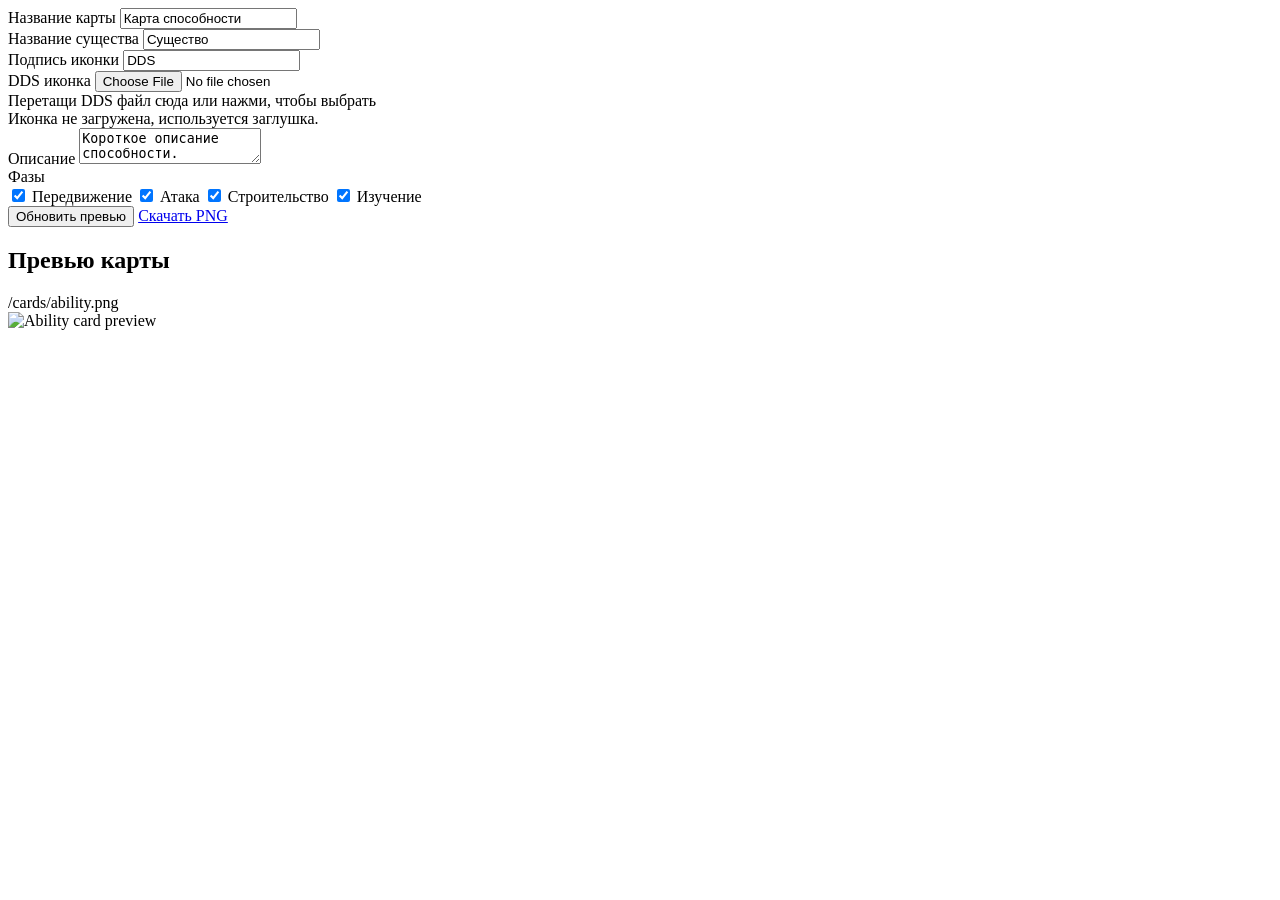
==== src/static/index.html @ 3a0e10c8 "v0.1" ====
<!DOCTYPE html>
<html lang="ru">
<head>
    <meta charset="utf-8" />
    <meta name="viewport" content="width=device-width, initial-scale=1" />
    <title>Tablegame Card Generator</title>
    <link rel="stylesheet" href="/static/styles.css" />
</head>
<body>
    <main class="shell">
        <section class="card">
            <form id="card-form" method="get" action="/">
                <div class="field">
                    <label for="title">Название карты</label>
                    <input id="title" name="title" type="text" value="Карта способности" />
                </div>
                <div class="field">
                    <label for="creature">Название существа</label>
                    <input id="creature" name="creature" type="text" value="Существо" />
                </div>
                <div class="field">
                    <label for="icon">Подпись иконки</label>
                    <input id="icon" name="icon" type="text" value="DDS" />
                </div>
                <div class="field">
                    <label for="icon-file">DDS иконка</label>
                    <input id="icon-file" type="file" accept=".dds,image/vnd.ms-dds" />
                    <input id="icon-data" name="icon_data" type="hidden" value="" />
                    <div id="icon-dropzone" class="dropzone" tabindex="0" role="button" aria-label="Загрузить DDS иконку">
                        <div class="dropzone-title">Перетащи DDS файл сюда или нажми, чтобы выбрать</div>
                        <div id="icon-status" class="dropzone-status">Иконка не загружена, используется заглушка.</div>
                    </div>
                </div>
                <div class="field">
                    <label for="description">Описание</label>
                    <textarea id="description" name="description">Короткое описание способности.

Здесь можно собрать текст под конкретную карту.</textarea>
                </div>
                <div class="field phases">
                    <div class="group-title">Фазы</div>
                    <div class="phase-row">
                        <label class="phase-chip"><input type="checkbox" name="phase1" checked /> Передвижение</label>
                        <label class="phase-chip"><input type="checkbox" name="phase2" checked /> Атака</label>
                        <label class="phase-chip"><input type="checkbox" name="phase3" checked /> Строительство</label>
                        <label class="phase-chip"><input type="checkbox" name="phase4" checked /> Изучение</label>
                    </div>
                </div>
                <div class="actions">
                    <button class="button primary" type="submit" onclick="event.preventDefault(); return false;">Обновить превью</button>
                    <a class="button secondary" href="#" download>Скачать PNG</a>
                </div>
            </form>
        </section>

        <section class="preview">
            <div class="preview-head">
                <h2>Превью карты</h2>
                <div class="hint">/cards/ability.png</div>
            </div>
            <img id="card-preview" src="" alt="Ability card preview" />
        </section>
    </main>
    <script src="/static/script.js"></script>
</body>
</html>
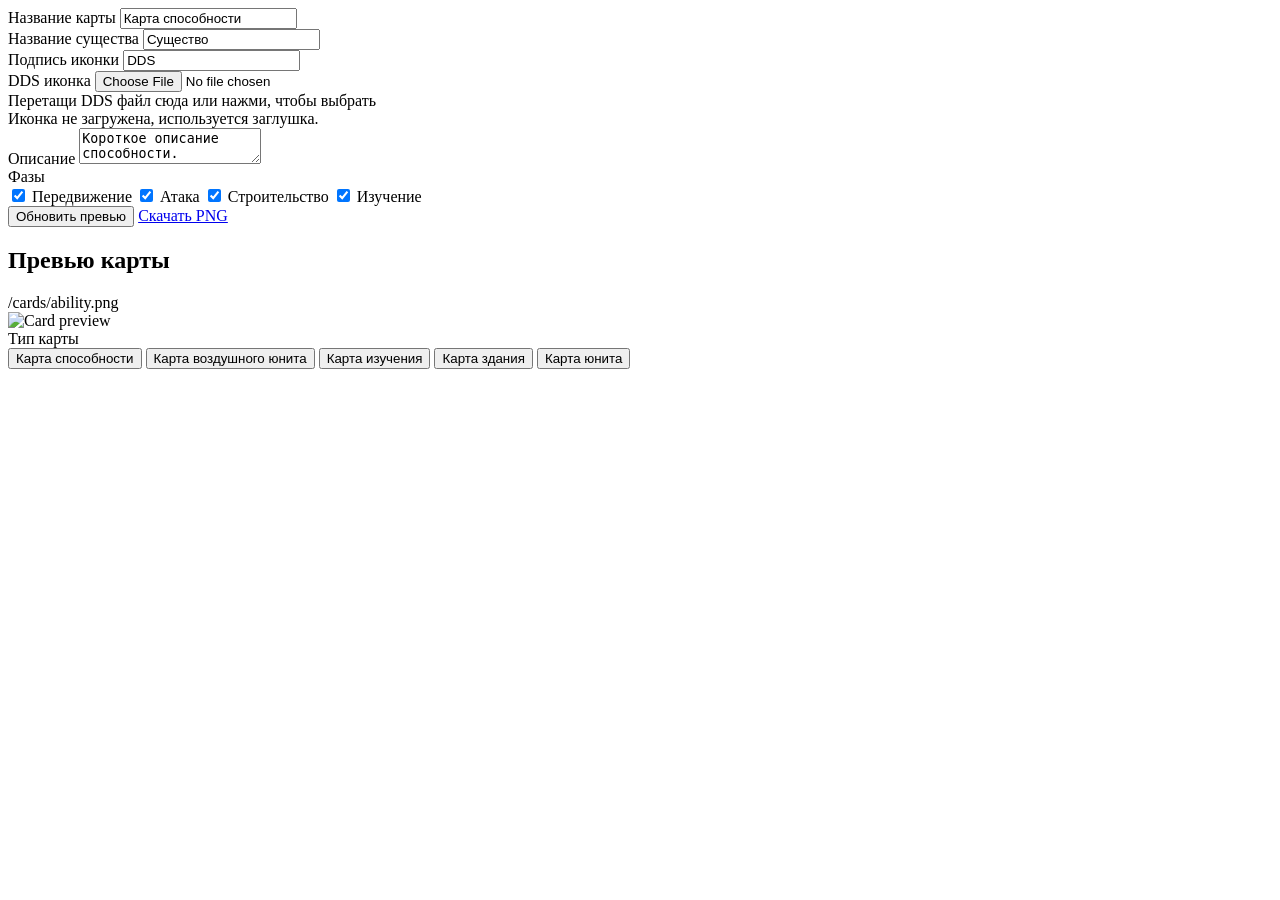
==== commit 33079a50: "adfadf" ====
--- a/src/static/index.html
+++ b/src/static/index.html
@@ -1,66 +1,85 @@
 <!DOCTYPE html>
 <html lang="ru">
+
 <head>
-    <meta charset="utf-8" />
-    <meta name="viewport" content="width=device-width, initial-scale=1" />
-    <title>Tablegame Card Generator</title>
-    <link rel="stylesheet" href="/static/styles.css" />
+  <meta charset="utf-8" />
+  <meta name="viewport" content="width=device-width, initial-scale=1" />
+  <title>Tablegame Card Generator</title>
+  <link rel="stylesheet" href="/static/styles.css" />
 </head>
+
 <body>
-    <main class="shell">
-        <section class="card">
-            <form id="card-form" method="get" action="/">
-                <div class="field">
-                    <label for="title">Название карты</label>
-                    <input id="title" name="title" type="text" value="Карта способности" />
-                </div>
-                <div class="field">
-                    <label for="creature">Название существа</label>
-                    <input id="creature" name="creature" type="text" value="Существо" />
-                </div>
-                <div class="field">
-                    <label for="icon">Подпись иконки</label>
-                    <input id="icon" name="icon" type="text" value="DDS" />
-                </div>
-                <div class="field">
-                    <label for="icon-file">DDS иконка</label>
-                    <input id="icon-file" type="file" accept=".dds,image/vnd.ms-dds" />
-                    <input id="icon-data" name="icon_data" type="hidden" value="" />
-                    <div id="icon-dropzone" class="dropzone" tabindex="0" role="button" aria-label="Загрузить DDS иконку">
-                        <div class="dropzone-title">Перетащи DDS файл сюда или нажми, чтобы выбрать</div>
-                        <div id="icon-status" class="dropzone-status">Иконка не загружена, используется заглушка.</div>
-                    </div>
-                </div>
-                <div class="field">
-                    <label for="description">Описание</label>
-                    <textarea id="description" name="description">Короткое описание способности.
+  <main class="shell">
+    <section class="card">
+      <form id="card-form" method="get" action="/">
+        <div class="field">
+          <label for="title">Название карты</label>
+          <input id="title" name="title" type="text" value="Карта способности" />
+        </div>
+        <div class="field" id="creature-field">
+          <label for="creature">Название существа</label>
+          <input id="creature" name="creature" type="text" value="Существо" />
+        </div>
+        <div class="field">
+          <label for="icon">Подпись иконки</label>
+          <input id="icon" name="icon" type="text" value="DDS" />
+        </div>
+        <div class="field">
+          <label for="icon-file">DDS иконка</label>
+          <input id="icon-file" type="file" accept=".dds,image/vnd.ms-dds" />
+          <input id="icon-data" name="icon_data" type="hidden" value="" />
+          <div id="icon-dropzone" class="dropzone" tabindex="0" role="button" aria-label="Загрузить DDS иконку">
+            <div class="dropzone-title">Перетащи DDS файл сюда или нажми, чтобы выбрать</div>
+            <div id="icon-status" class="dropzone-status">Иконка не загружена, используется заглушка.</div>
+          </div>
+        </div>
+        <div class="field">
+          <label for="description">Описание</label>
+          <textarea id="description" name="description">Короткое описание способности.
 
 Здесь можно собрать текст под конкретную карту.</textarea>
-                </div>
-                <div class="field phases">
-                    <div class="group-title">Фазы</div>
-                    <div class="phase-row">
-                        <label class="phase-chip"><input type="checkbox" name="phase1" checked /> Передвижение</label>
-                        <label class="phase-chip"><input type="checkbox" name="phase2" checked /> Атака</label>
-                        <label class="phase-chip"><input type="checkbox" name="phase3" checked /> Строительство</label>
-                        <label class="phase-chip"><input type="checkbox" name="phase4" checked /> Изучение</label>
-                    </div>
-                </div>
-                <div class="actions">
-                    <button class="button primary" type="submit" onclick="event.preventDefault(); return false;">Обновить превью</button>
-                    <a class="button secondary" href="#" download>Скачать PNG</a>
-                </div>
-            </form>
-        </section>
+        </div>
+        <div class="field phases" id="phases-field">
+          <div class="group-title">Фазы</div>
+          <div class="phase-row">
+            <label class="phase-chip"><input type="checkbox" name="phase1" checked /> Передвижение</label>
+            <label class="phase-chip"><input type="checkbox" name="phase2" checked /> Атака</label>
+            <label class="phase-chip"><input type="checkbox" name="phase3" checked /> Строительство</label>
+            <label class="phase-chip"><input type="checkbox" name="phase4" checked /> Изучение</label>
+          </div>
+        </div>
+        <div class="field" id="rp-field" style="display: none;">
+          <label for="rp-value">РП значение</label>
+          <input id="rp-value" name="rp_value" type="number" value="5" />
+        </div>
+        <div class="actions">
+          <button class="button primary" type="submit" onclick="event.preventDefault(); return false;">Обновить
+            превью</button>
+          <a class="button secondary" href="#" download>Скачать PNG</a>
+        </div>
+      </form>
+    </section>
 
-        <section class="preview">
-            <div class="preview-head">
-                <h2>Превью карты</h2>
-                <div class="hint">/cards/ability.png</div>
-            </div>
-            <img id="card-preview" src="" alt="Ability card preview" />
-        </section>
-    </main>
-    <script src="/static/script.js"></script>
+    <section class="preview">
+      <div class="preview-head">
+        <h2>Превью карты</h2>
+        <div class="hint" id="preview-hint">/cards/ability.png</div>
+      </div>
+      <img id="card-preview" src="" alt="Card preview" />
+    </section>
+
+    <section class="card-type-selector">
+      <div class="selector-title">Тип карты</div>
+      <div class="selector-options">
+        <button class="type-button active" data-type="ability">Карта способности</button>
+        <button class="type-button" data-type="air-unit">Карта воздушного юнита</button>
+        <button class="type-button" data-type="study">Карта изучения</button>
+        <button class="type-button" data-type="building">Карта здания</button>
+        <button class="type-button" data-type="unit">Карта юнита</button>
+      </div>
+    </section>
+  </main>
+  <script src="/static/script.js"></script>
 </body>
+
 </html>
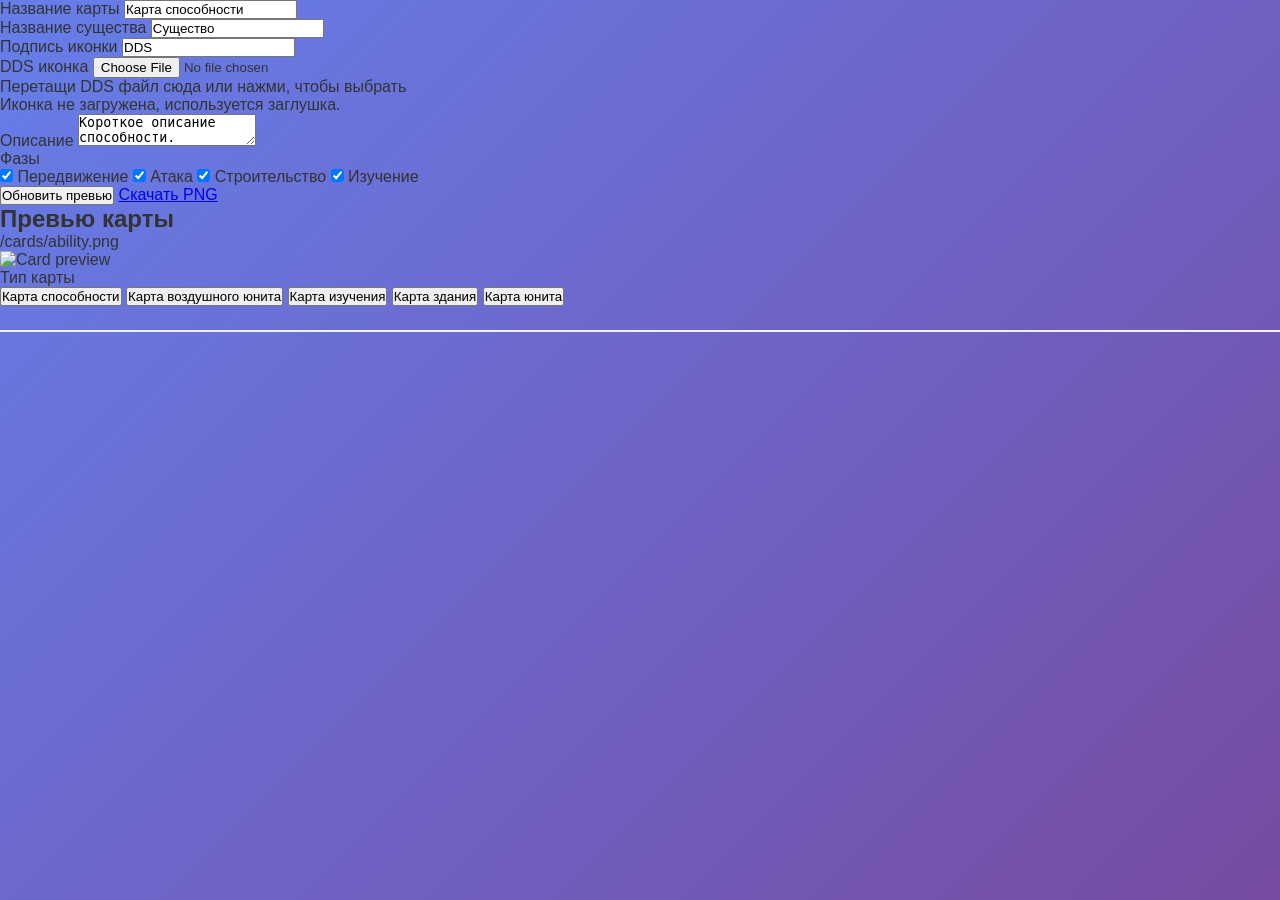
==== commit e98d066c: "building card" ====
--- a/src/static/index.html
+++ b/src/static/index.html
@@ -52,6 +52,26 @@
           <label for="rp-value">РП значение</label>
           <input id="rp-value" name="rp_value" type="number" value="5" />
         </div>
+        <div class="field" id="crystal-field" style="display: none;">
+          <label for="crystal">Значение кристалла</label>
+          <input id="crystal" name="crystal" type="number" value="0" />
+        </div>
+        <div class="field" id="cloud-field" style="display: none;">
+          <label for="cloud">Значение облака</label>
+          <input id="cloud" name="cloud" type="number" value="0" />
+        </div>
+        <div class="field" id="clock-field" style="display: none;">
+          <label for="clock">Значение времени</label>
+          <input id="clock" name="clock" type="number" value="0" />
+        </div>
+        <div class="field" id="unlocks-field" style="display: none;">
+          <label for="unlocks">Разблокирует</label>
+          <textarea id="unlocks" name="unlocks"></textarea>
+        </div>
+        <div class="field" id="requirements-field" style="display: none;">
+          <label for="requirements">Требования</label>
+          <textarea id="requirements" name="requirements"></textarea>
+        </div>
         <div class="actions">
           <button class="button primary" type="submit" onclick="event.preventDefault(); return false;">Обновить
             превью</button>
--- a/static/styles.css
+++ b/static/styles.css
@@ -0,0 +1,281 @@
+* {
+    box-sizing: border-box;
+    margin: 0;
+    padding: 0;
+}
+
+html, body {
+    width: 100%;
+    height: 100%;
+    font-family: -apple-system, BlinkMacSystemFont, "Segoe UI", Roboto, Oxygen, Ubuntu, Cantarell, "Fira Sans", "Droid Sans", "Helvetica Neue", sans-serif;
+    background: linear-gradient(135deg, #667eea 0%, #764ba2 100%);
+    color: #333;
+}
+
+.app-container {
+    display: flex;
+    width: 100%;
+    height: 100%;
+    gap: 0;
+}
+
+.sidebar {
+    width: 380px;
+    background: white;
+    padding: 24px;
+    overflow-y: auto;
+    border-right: 2px solid #e0e0e0;
+    flex-shrink: 0;
+}
+
+.sidebar-title {
+    font-size: 24px;
+    font-weight: 700;
+    margin-bottom: 24px;
+    color: #667eea;
+}
+
+.card-type-selector {
+    margin-bottom: 24px;
+    padding-bottom: 24px;
+    border-bottom: 2px solid #f0f0f0;
+}
+
+.card-type-selector label {
+    display: block;
+    font-weight: 600;
+    margin-bottom: 8px;
+    color: #555;
+    font-size: 14px;
+}
+
+.card-type-selector select {
+    width: 100%;
+    padding: 10px 12px;
+    border: 2px solid #ddd;
+    border-radius: 6px;
+    font-size: 14px;
+    background: white;
+    cursor: pointer;
+    transition: border-color 0.2s;
+}
+
+.card-type-selector select:hover {
+    border-color: #667eea;
+}
+
+.card-type-selector select:focus {
+    outline: none;
+    border-color: #667eea;
+    box-shadow: 0 0 0 3px rgba(102, 126, 234, 0.1);
+}
+
+.form-section {
+    display: flex;
+    flex-direction: column;
+    gap: 20px;
+}
+
+.form-group {
+    border: none;
+    padding: 16px;
+    background: #f9f9f9;
+    border-radius: 8px;
+    margin: 0;
+}
+
+.form-group legend {
+    font-weight: 600;
+    color: #667eea;
+    margin-bottom: 12px;
+    font-size: 14px;
+    text-transform: uppercase;
+    letter-spacing: 0.5px;
+}
+
+.form-field {
+    margin-bottom: 12px;
+}
+
+.form-field:last-child {
+    margin-bottom: 0;
+}
+
+.form-field label {
+    display: block;
+    font-weight: 600;
+    margin-bottom: 6px;
+    color: #555;
+    font-size: 13px;
+}
+
+.form-field input,
+.form-field textarea,
+.form-field select {
+    width: 100%;
+    padding: 8px 10px;
+    border: 1px solid #ddd;
+    border-radius: 4px;
+    font-size: 13px;
+    font-family: inherit;
+    transition: border-color 0.2s;
+}
+
+.form-field input:focus,
+.form-field textarea:focus,
+.form-field select:focus {
+    outline: none;
+    border-color: #667eea;
+    box-shadow: 0 0 0 2px rgba(102, 126, 234, 0.1);
+}
+
+.form-field textarea {
+    resize: vertical;
+    min-height: 80px;
+    font-family: "Courier New", monospace;
+}
+
+.phases-container {
+    margin-top: 12px;
+}
+
+.phases-container label {
+    display: block;
+    font-weight: 600;
+    margin-bottom: 8px;
+    color: #555;
+    font-size: 13px;
+}
+
+.phases-grid {
+    display: grid;
+    grid-template-columns: 1fr 1fr;
+    gap: 8px;
+}
+
+.phase-checkbox {
+    display: flex;
+    align-items: center;
+    gap: 6px;
+    font-weight: 500;
+    font-size: 12px;
+    cursor: pointer;
+    user-select: none;
+}
+
+.phase-checkbox input[type="checkbox"] {
+    width: auto;
+    cursor: pointer;
+    margin: 0;
+}
+
+.form-actions {
+    display: flex;
+    gap: 12px;
+    margin-top: 20px;
+}
+
+.btn {
+    flex: 1;
+    padding: 12px 20px;
+    border: none;
+    border-radius: 6px;
+    font-size: 14px;
+    font-weight: 600;
+    cursor: pointer;
+    transition: all 0.2s;
+    text-transform: uppercase;
+    letter-spacing: 0.5px;
+}
+
+.btn-primary {
+    background: linear-gradient(135deg, #667eea 0%, #764ba2 100%);
+    color: white;
+    box-shadow: 0 4px 12px rgba(102, 126, 234, 0.4);
+}
+
+.btn-primary:hover {
+    transform: translateY(-2px);
+    box-shadow: 0 6px 20px rgba(102, 126, 234, 0.6);
+}
+
+.btn-primary:active {
+    transform: translateY(0);
+}
+
+.preview-area {
+    flex: 1;
+    display: flex;
+    align-items: center;
+    justify-content: center;
+    padding: 40px;
+    background: linear-gradient(135deg, rgba(102, 126, 234, 0.1) 0%, rgba(118, 75, 162, 0.1) 100%);
+    overflow: auto;
+}
+
+.preview-container {
+    background: white;
+    border-radius: 12px;
+    padding: 20px;
+    box-shadow: 0 20px 60px rgba(0, 0, 0, 0.3);
+    max-width: 100%;
+    max-height: 100%;
+    display: flex;
+    align-items: center;
+    justify-content: center;
+}
+
+.card-preview {
+    width: 100%;
+    height: auto;
+    max-height: calc(100vh - 120px);
+    object-fit: contain;
+    border-radius: 8px;
+}
+
+/* Scrollbar styling for sidebar */
+.sidebar::-webkit-scrollbar {
+    width: 8px;
+}
+
+.sidebar::-webkit-scrollbar-track {
+    background: #f1f1f1;
+}
+
+.sidebar::-webkit-scrollbar-thumb {
+    background: #ccc;
+    border-radius: 4px;
+}
+
+.sidebar::-webkit-scrollbar-thumb:hover {
+    background: #999;
+}
+
+/* Responsive design */
+@media (max-width: 1200px) {
+    .sidebar {
+        width: 320px;
+    }
+}
+
+@media (max-width: 768px) {
+    .app-container {
+        flex-direction: column;
+    }
+
+    .sidebar {
+        width: 100%;
+        border-right: none;
+        border-bottom: 2px solid #e0e0e0;
+        max-height: 40%;
+    }
+
+    .preview-area {
+        max-height: 60%;
+        padding: 20px;
+    }
+
+    .phases-grid {
+        grid-template-columns: 1fr 1fr;
+    }
+}
